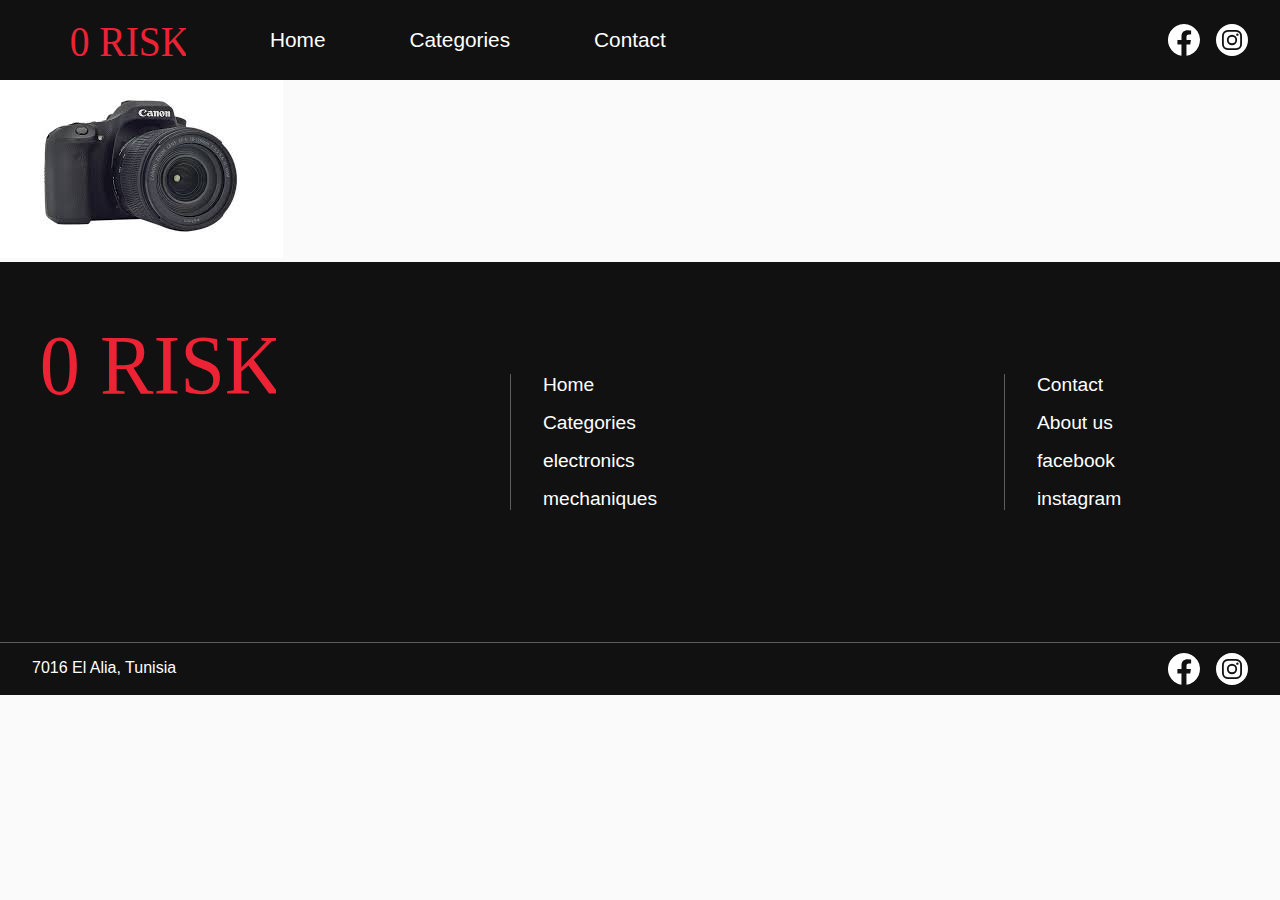
==== code/categories.html @ 4f9f1f64 "upgrade UI" ====
<!DOCTYPE html>
<html>
<head>
	<meta charset="utf-8">
	<link rel="stylesheet" type="text/css" href="constantUX.css">
	<link rel="stylesheet" type="text/css" href="page2UX.css">
	<link rel="stylesheet" media="screen and (max-width: 750px)" href="mini-constant.css" />
	<title>0 risk</title>
</head>
<body>
		<header>
		<div class="conteneur">
			<a href="#" class="nv"><div class="logo"><img src="images/0 risk.svg"></div></a>
				
				<span id="mini" style="font-size:30px;cursor:pointer" onclick="openNav()">&#9776; </span>
				<div class="navO">
					<nav class="navI">
					
						<a href="index.html" class="nv">Home</a>
						<a href="categories.html" class="nv">Categories</a>
						<a href="mailto:adresse@serveur.com" class="nv">Contact</a>
					</nav>
					
					<div class="navSM">
						<nav class="navISM">
							<a href="https://www.facebook.com/WWW.0RISK" class="nvsm"><div class="SML">
								<img src="images/facebook_logo.svg" alt="facebook">
							</div></a>
							<a href="https://www.instagram.com/wacharineiskander/" class="nvsm"><div class="SML">
								<img src="images/instagram_logo.svg" alt="instagram">
							</div></a>
							
						</nav>
					</div>
				</div>
				
		</div>
		
	</header>
	<div id="mySidenav" class="sidenav">
  		<a href="javascript:void(0)" class="closebtn" onclick="closeNav()">&times;</a>
  		<a href="index.html" class="nv">Home</a>
		<a href="categories.html" class="nv">Categories</a>
		<a href="mailto:iskanderwa@gmail.com" class="nv">Contact</a>
	</div>

	<div class="Home_banner">
		<div class="banner_frame">
			<a href="#product">
				<img src="images/camera2.jpeg" alt="camera canon X">
			</a>
		</div>
	</div>
	<section class="store_frame">
		<div class="store">

			<div class="title">
				
			</div>
			<div class="article">
				<a href="prototype_page3.html"><div class="photo"></div></a>
				<div class="discription"></div>
			</div>
			<div class="article">
				<a href="prototype_page3.html"><div class="photo"></div></a>
				<div class="discription"></div>
			</div>
			<div class="article">
				<a href="prototype_page3.html"><div class="photo"></div></a>
				<div class="discription"></div>
			</div>
			<div class="article">
				<a href="prototype_page3.html"><div class="photo"></div></a>
				<div class="discription"></div>
			</div>
			
			
		</div>
	</section>
	<footer>
		<section class="f_conteneur">
			<div class="f_conteneur2">
				<div class="f_l"><a href="#"><img src="images/0 risk.svg"></a>
				</div>
				<div class="fnvm">
					<ul class="f_nvml">
						<li><a class="f_nv" href="index.html">Home</a></li>
						<li><a class="f_nv" href="categories.html">Categories</a></li>
						<li><a class="f_nv" href="#">electronics</a></li>
						<li><a class="f_nv" href="#">mechaniques</a></li>


						
					</ul>
				</div>
				<div class="fnvm">
					<ul class="f_nvml">
						<li><a class="f_nv" href="mailto:adresse@serveur.com">Contact</a></li>
						<li><a class="f_nv" href="#">About us</a></li>
						<li><a class="f_nv" href="https://www.facebook.com/WWW.0RISK">facebook</a></li>
						<li><a class="f_nv" href="https://www.instagram.com/wacharineiskander/">instagram</a></li>
						
					</ul>
				</div>
			</div>
	</section>
		<div class="frame_down">
			<div class="f_conteneur2">
				<p>7016 El Alia, Tunisia</p>
				
				<nav class="navISM">
					<a href="https://www.facebook.com/WWW.0RISK" class="nvsm"><div class="SML"><img src="images/facebook_logo.svg" alt="facebook"></div></a>
					<a href="https://www.instagram.com/wacharineiskander/" class="nvsm"><div class="SML"><img src="images/instagram_logo.svg" alt="instagram"></div></a>
				</nav>
				
			</div>
			
		</div>
		
	</footer>

	<script>
		function openNav() 
		{
		  document.getElementById("mySidenav").style.width = "250px";
		}

		function closeNav() 
		{
		  document.getElementById("mySidenav").style.width = "0";
		}
	</script>




</body>
</html>
---- code/constantUX.css ----
/*constant UX*/
body
{
	margin:0px;
	font-family: "Lato", sans-serif;
	background-color: #FAFAFA;
}
/*header Ux*/
header
{
	height: 64px;
	width: 100%;
	padding-top: 8px;
	padding-bottom: 8px;

	

	background-color: #111;
	color: white;
}
ul
{
	list-style: none;
}
.conteneur
{
	max-width: 1280px;
	height: 100%;
	padding-left: 16px;
	padding-right: 16px;
	margin-left: auto;
	margin-right: auto;

	display: flex;
	align-items: center;

	justify-content: space-between;

}
.logo
{
	height: 128px;
	width: 34px;
}
nav
{
	display: flex;
	align-items: center;
}

#mini
{
	width: 32px;
	height: 32px;

	display: none;
}
.navO
{
	width: 100%;
	display: flex;
	align-items: center;
	justify-content: space-between;
}
/* logo s4ir*/
.logo
{
	width: 128px;
	height: 34px;
}
.nv
{
	margin-left: 42px;
	margin-right: 42px;
	font-size: 1.3em;
	color: white;
	text-decoration: none;
}

.f_nv
{	
	font-size: 1.2em;
	color: white;
	text-decoration: none;
}
li
{
	margin-top: 16px;
}
.nvsm
{
	margin-right: 16px;
}
.SML
{
	width: 32px;
	height: 32px;

}

.h_l
{
	height: 34px
	width:128px;

}


/*footer Ux*/
footer
{
	padding-top: 32px;
	background-color: #111;

	color: white;
}

.f_conteneur
{
	margin: 8px;
}

.f_conteneur2
{
	max-width: 1820px;
	width: 100%;
	max-width: 1280px;
	margin-left: auto;
	margin-right: auto;
	display: flex;
	flex-wrap: wrap;
	justify-content: space-between;
	height: 100%;
}
.fnvm
{
	width: 260px;
	height: 300px;
	
	margin: 8px;
}
.f_l
{
	width: 260px;
	height: 300px;
	
	margin: 8px;
	padding-top: 16px;
}

/*logo kbir*/
.f_logo
{
	width: 256px;
	height: 68px;

	
	background-color: white;
}
.f_nvml
{
	padding-left: 32px;
	margin-top: 64px;

	border-left: 1px #5d5d5d solid;
}

.frame_down
{
	height: 52px;
	padding-left: 32px;
	padding-right: 16px;

	display: flex;
	align-items: center;
	justify-content: space-between;
	border-top: 1px #5d5d5d solid;
}


.sidenav {

  height: 100%;
  width: 0;
  position: fixed;
  z-index: 1;
  top: 0;
  right: 0;
  background-color: #111;
  overflow-x: hidden;
  transition: 0.5s;
  padding-top: 60px;
}

.sidenav a {
  padding: 8px 8px 8px 32px;
  text-decoration: none;
  font-size: 25px;
  color: white;
  display: block;
  transition: 0.3s;
}

.sidenav a:hover {
  color: #EC2235;
}

.sidenav .closebtn {
  position: absolute;
  top: 0;
  right: 25px;
  font-size: 36px;
  margin-left: 50px;
}

@media screen and (max-height: 450px) {
  .sidenav {padding-top: 15px;}
  .sidenav a {font-size: 18px;}
}

a:hover
{
	color: #ED2034;
}
span:hover
{
	color: #EC2235;
}
---- code/mini-constant.css ----
/*constant UX*/
/*header Ux*/
#mini
{
	width: 32px;
	height: 32px;
	display: block;

	color: white;

	
}

.navO
{
	display: none;
}

/*footer Ux*/
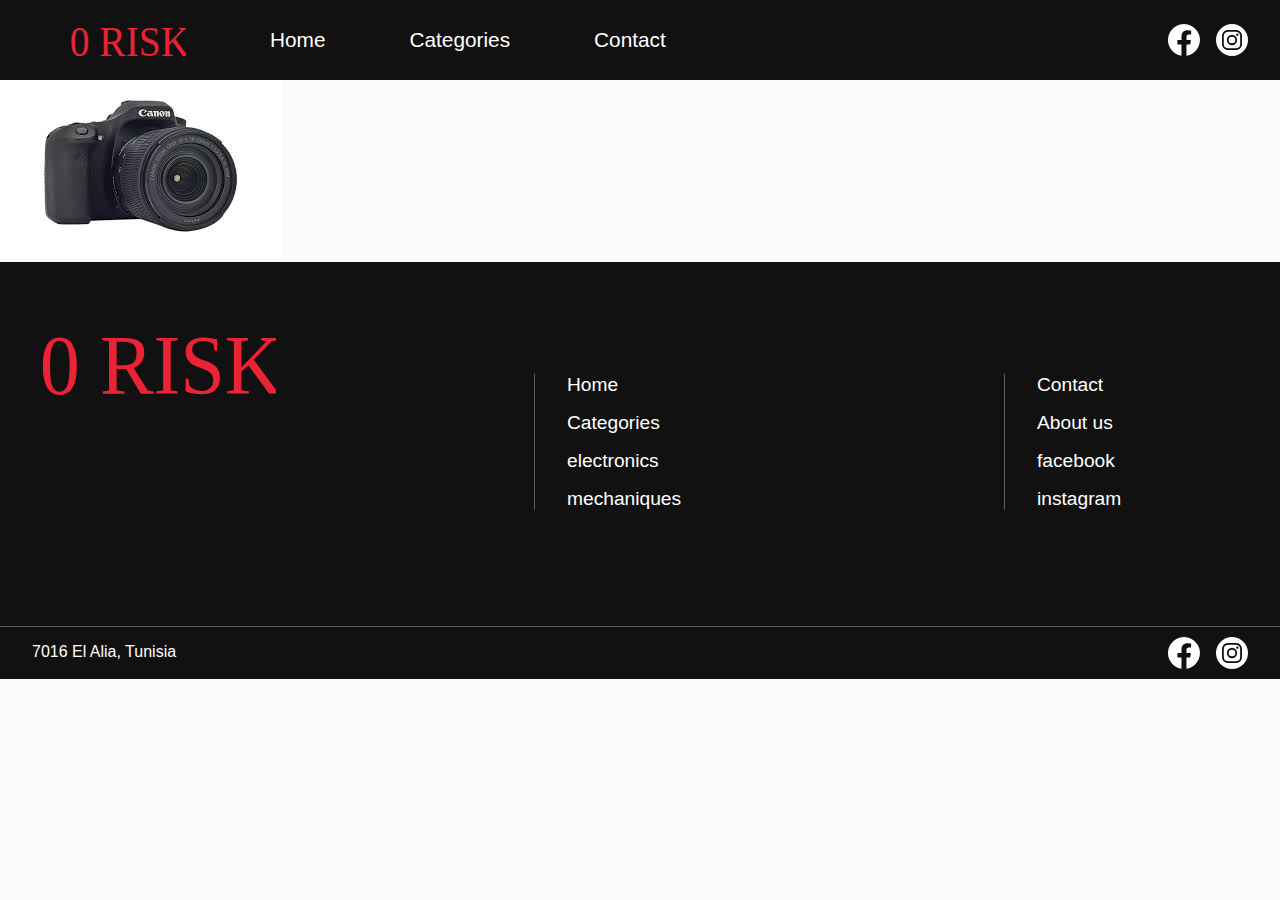
==== commit a179d7cf: "fix bugs" ====
--- a/code/categories.html
+++ b/code/categories.html
@@ -18,7 +18,7 @@
 					
 						<a href="index.html" class="nv">Home</a>
 						<a href="categories.html" class="nv">Categories</a>
-						<a href="mailto:adresse@serveur.com" class="nv">Contact</a>
+						<a href="mailto:iskanderwa@gmail.com" class="nv">Contact</a>
 					</nav>
 					
 					<div class="navSM">
--- a/code/constantUX.css
+++ b/code/constantUX.css
@@ -142,9 +142,9 @@
 .f_l
 {
 	width: 260px;
-	height: 300px;
-	
-	margin: 8px;
+	height: 120px;
+
+	margin: 8px 56px 8px 8px;
 	padding-top: 16px;
 }
 
@@ -218,6 +218,17 @@
   .sidenav a {font-size: 18px;}
 }
 
+.links
+{
+	max-width: 720px;
+	width: 100%;
+	display: flex;
+	flex-wrap: wrap;
+	justify-content:space-between;
+	margin-left: auto;
+	margin-right: auto;
+}
+
 a:hover
 {
 	color: #ED2034;
